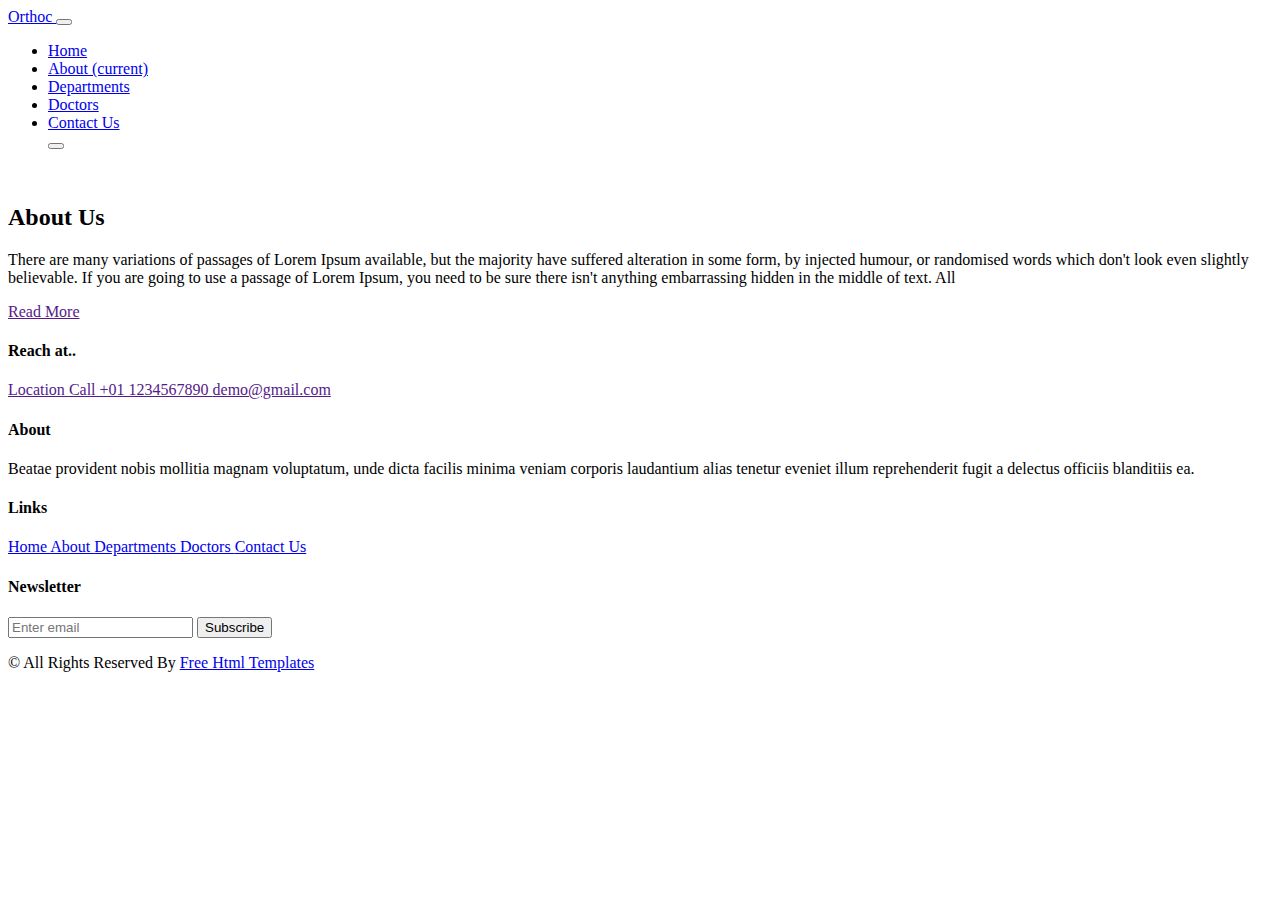
==== templates/about.html @ f8be5e69 "UI BUild" ====
<!DOCTYPE html>
<html>

<head>
  <!-- Basic -->
  <meta charset="utf-8" />
  <meta http-equiv="X-UA-Compatible" content="IE=edge" />
  <!-- Mobile Metas -->
  <meta name="viewport" content="width=device-width, initial-scale=1, shrink-to-fit=no" />
  <!-- Site Metas -->
  <meta name="keywords" content="" />
  <meta name="description" content="" />
  <meta name="author" content="" />
  <link rel="shortcut icon" href="images/favicon.png" type="">

  <title> Orthoc </title>

  <!-- bootstrap core css -->
  <link rel="stylesheet" type="text/css" href="css/bootstrap.css" />

  <!-- fonts style -->
  <link href="https://fonts.googleapis.com/css2?family=Roboto:wght@400;500;700;900&display=swap" rel="stylesheet">

  <!--owl slider stylesheet -->
  <link rel="stylesheet" type="text/css" href="https://cdnjs.cloudflare.com/ajax/libs/OwlCarousel2/2.3.4/assets/owl.carousel.min.css" />

  <!-- font awesome style -->
  <link href="css/font-awesome.min.css" rel="stylesheet" />

  <!-- Custom styles for this template -->
  <link href="css/style.css" rel="stylesheet" />
  <!-- responsive style -->
  <link href="css/responsive.css" rel="stylesheet" />

</head>

<body class="sub_page">

  <div class="hero_area">
    <!-- header section strats -->
    <header class="header_section">
      <div class="container">
        <nav class="navbar navbar-expand-lg custom_nav-container ">
          <a class="navbar-brand" href="index.html">
            <span>
              Orthoc
            </span>
          </a>

          <button class="navbar-toggler" type="button" data-toggle="collapse" data-target="#navbarSupportedContent" aria-controls="navbarSupportedContent" aria-expanded="false" aria-label="Toggle navigation">
            <span class=""> </span>
          </button>

          <div class="collapse navbar-collapse" id="navbarSupportedContent">
            <ul class="navbar-nav">
              <li class="nav-item">
                <a class="nav-link" href="index.html">Home </a>
              </li>
              <li class="nav-item active">
                <a class="nav-link" href="about.html"> About <span class="sr-only">(current)</span> </a>
              </li>
              <li class="nav-item">
                <a class="nav-link" href="departments.html">Departments</a>
              </li>
              <li class="nav-item">
                <a class="nav-link" href="doctors.html">Doctors</a>
              </li>
              <li class="nav-item">
                <a class="nav-link" href="contact.html">Contact Us</a>
              </li>
              <form class="form-inline">
                <button class="btn  my-2 my-sm-0 nav_search-btn" type="submit">
                  <i class="fa fa-search" aria-hidden="true"></i>
                </button>
              </form>
            </ul>
          </div>
        </nav>
      </div>
    </header>
    <!-- end header section -->
  </div>

  <!-- about section -->

  <section class="about_section layout_padding">
    <div class="container  ">
      <div class="row">
        <div class="col-md-6 ">
          <div class="img-box">
            <img src="images/about-img.jpg" alt="">
          </div>
        </div>
        <div class="col-md-6">
          <div class="detail-box">
            <div class="heading_container">
              <h2>
                About <span>Us</span>
              </h2>
            </div>
            <p>
              There are many variations of passages of Lorem Ipsum available, but the majority have suffered alteration
              in some form, by injected humour, or randomised words which don't look even slightly believable. If you
              are going to use a passage of Lorem Ipsum, you need to be sure there isn't anything embarrassing hidden in
              the middle of text. All
            </p>
            <a href="">
              Read More
            </a>
          </div>
        </div>
      </div>
    </div>
  </section>

  <!-- end about section -->

  <!-- footer section -->
  <footer class="footer_section">
    <div class="container">
      <div class="row">
        <div class="col-md-6 col-lg-3 footer_col">
          <div class="footer_contact">
            <h4>
              Reach at..
            </h4>
            <div class="contact_link_box">
              <a href="">
                <i class="fa fa-map-marker" aria-hidden="true"></i>
                <span>
                  Location
                </span>
              </a>
              <a href="">
                <i class="fa fa-phone" aria-hidden="true"></i>
                <span>
                  Call +01 1234567890
                </span>
              </a>
              <a href="">
                <i class="fa fa-envelope" aria-hidden="true"></i>
                <span>
                  demo@gmail.com
                </span>
              </a>
            </div>
          </div>
          <div class="footer_social">
            <a href="">
              <i class="fa fa-facebook" aria-hidden="true"></i>
            </a>
            <a href="">
              <i class="fa fa-twitter" aria-hidden="true"></i>
            </a>
            <a href="">
              <i class="fa fa-linkedin" aria-hidden="true"></i>
            </a>
            <a href="">
              <i class="fa fa-instagram" aria-hidden="true"></i>
            </a>
          </div>
        </div>
        <div class="col-md-6 col-lg-3 footer_col">
          <div class="footer_detail">
            <h4>
              About
            </h4>
            <p>
              Beatae provident nobis mollitia magnam voluptatum, unde dicta facilis minima veniam corporis laudantium alias tenetur eveniet illum reprehenderit fugit a delectus officiis blanditiis ea.
            </p>
          </div>
        </div>
        <div class="col-md-6 col-lg-2 mx-auto footer_col">
          <div class="footer_link_box">
            <h4>
              Links
            </h4>
            <div class="footer_links">
              <a class="" href="index.html">
                Home
              </a>
              <a class="active" href="about.html">
                About
              </a>
              <a class="" href="departments.html">
                Departments
              </a>
              <a class="" href="doctors.html">
                Doctors
              </a>
              <a class="" href="contact.html">
                Contact Us
              </a>
            </div>
          </div>
        </div>
        <div class="col-md-6 col-lg-3 footer_col ">
          <h4>
            Newsletter
          </h4>
          <form action="#">
            <input type="email" placeholder="Enter email" />
            <button type="submit">
              Subscribe
            </button>
          </form>
        </div>
      </div>
      <div class="footer-info">
        <p>
          &copy; <span id="displayYear"></span> All Rights Reserved By
          <a href="https://html.design/">Free Html Templates</a>
        </p>
      </div>
    </div>
  </footer>
  <!-- footer section -->

  <!-- jQery -->
  <script type="text/javascript" src="js/jquery-3.4.1.min.js"></script>
  <!-- popper js -->
  <script src="https://cdn.jsdelivr.net/npm/popper.js@1.16.0/dist/umd/popper.min.js" integrity="sha384-Q6E9RHvbIyZFJoft+2mJbHaEWldlvI9IOYy5n3zV9zzTtmI3UksdQRVvoxMfooAo" crossorigin="anonymous">
  </script>
  <!-- bootstrap js -->
  <script type="text/javascript" src="js/bootstrap.js"></script>
  <!-- owl slider -->
  <script type="text/javascript" src="https://cdnjs.cloudflare.com/ajax/libs/OwlCarousel2/2.3.4/owl.carousel.min.js">
  </script>
  <!-- custom js -->
  <script type="text/javascript" src="js/custom.js"></script>
  <!-- Google Map -->
  <script src="https://maps.googleapis.com/maps/api/js?key=AIzaSyCh39n5U-4IoWpsVGUHWdqB6puEkhRLdmI&callback=myMap">
  </script>
  <!-- End Google Map -->

</body>

</html>
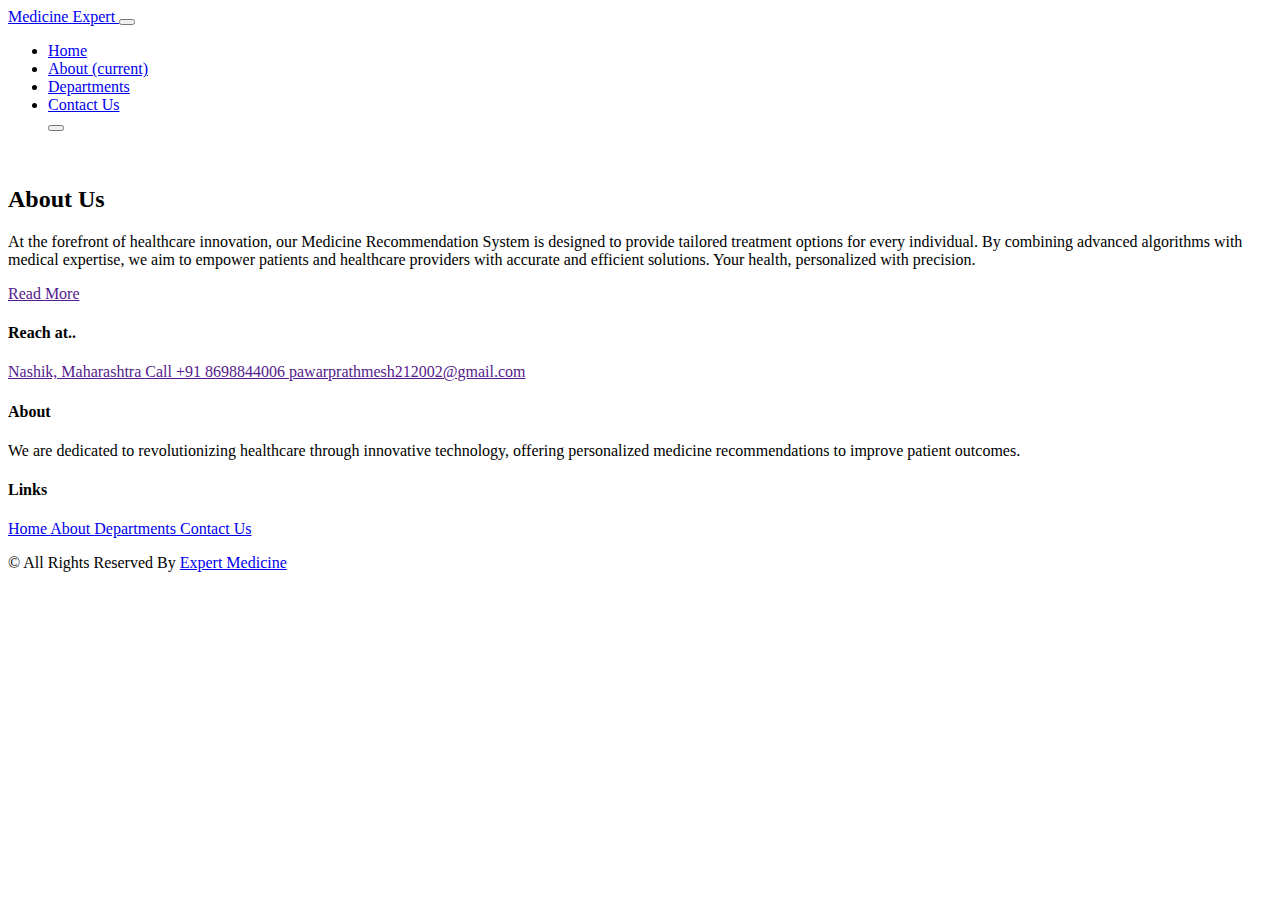
==== commit 30cc945c: "UI BUild" ====
--- a/templates/about.html
+++ b/templates/about.html
@@ -11,12 +11,12 @@
   <meta name="keywords" content="" />
   <meta name="description" content="" />
   <meta name="author" content="" />
-  <link rel="shortcut icon" href="images/favicon.png" type="">
-
-  <title> Orthoc </title>
+  <link rel="shortcut icon" href="./static/logo.png" type="">
+
+  <title>Medicine Prediction</title>
 
   <!-- bootstrap core css -->
-  <link rel="stylesheet" type="text/css" href="css/bootstrap.css" />
+  <link rel="stylesheet" type="text/css" href="./static/bootstrap.css" />
 
   <!-- fonts style -->
   <link href="https://fonts.googleapis.com/css2?family=Roboto:wght@400;500;700;900&display=swap" rel="stylesheet">
@@ -25,12 +25,15 @@
   <link rel="stylesheet" type="text/css" href="https://cdnjs.cloudflare.com/ajax/libs/OwlCarousel2/2.3.4/assets/owl.carousel.min.css" />
 
   <!-- font awesome style -->
-  <link href="css/font-awesome.min.css" rel="stylesheet" />
+  <link href="./static/fonts/font-awesome.min.css" rel="stylesheet" />
+
 
   <!-- Custom styles for this template -->
-  <link href="css/style.css" rel="stylesheet" />
+  <link href="./static/css/style.css" rel="stylesheet" />
+  <link href="./static/css/style.scss" rel="stylesheet" />
+
   <!-- responsive style -->
-  <link href="css/responsive.css" rel="stylesheet" />
+  <link href="./static/responsive.css" rel="stylesheet" />
 
 </head>
 
@@ -41,9 +44,9 @@
     <header class="header_section">
       <div class="container">
         <nav class="navbar navbar-expand-lg custom_nav-container ">
-          <a class="navbar-brand" href="index.html">
+          <a class="navbar-brand" href="/index.html">
             <span>
-              Orthoc
+              Medicine Expert
             </span>
           </a>
 
@@ -54,19 +57,16 @@
           <div class="collapse navbar-collapse" id="navbarSupportedContent">
             <ul class="navbar-nav">
               <li class="nav-item">
-                <a class="nav-link" href="index.html">Home </a>
+                <a class="nav-link" href="/index.html">Home </a>
               </li>
               <li class="nav-item active">
-                <a class="nav-link" href="about.html"> About <span class="sr-only">(current)</span> </a>
+                <a class="nav-link" href="/about.html"> About <span class="sr-only">(current)</span> </a>
               </li>
               <li class="nav-item">
-                <a class="nav-link" href="departments.html">Departments</a>
+                <a class="nav-link" href="/departments.html">Departments</a>
               </li>
               <li class="nav-item">
-                <a class="nav-link" href="doctors.html">Doctors</a>
-              </li>
-              <li class="nav-item">
-                <a class="nav-link" href="contact.html">Contact Us</a>
+                <a class="nav-link" href="/contact.html">Contact Us</a>
               </li>
               <form class="form-inline">
                 <button class="btn  my-2 my-sm-0 nav_search-btn" type="submit">
@@ -88,7 +88,7 @@
       <div class="row">
         <div class="col-md-6 ">
           <div class="img-box">
-            <img src="images/about-img.jpg" alt="">
+            <img src="./static/images/about-img.jpg" alt="">
           </div>
         </div>
         <div class="col-md-6">
@@ -99,10 +99,7 @@
               </h2>
             </div>
             <p>
-              There are many variations of passages of Lorem Ipsum available, but the majority have suffered alteration
-              in some form, by injected humour, or randomised words which don't look even slightly believable. If you
-              are going to use a passage of Lorem Ipsum, you need to be sure there isn't anything embarrassing hidden in
-              the middle of text. All
+              At the forefront of healthcare innovation, our Medicine Recommendation System is designed to provide tailored treatment options for every individual. By combining advanced algorithms with medical expertise, we aim to empower patients and healthcare providers with accurate and efficient solutions. Your health, personalized with precision.
             </p>
             <a href="">
               Read More
@@ -128,19 +125,19 @@
               <a href="">
                 <i class="fa fa-map-marker" aria-hidden="true"></i>
                 <span>
-                  Location
+                  Nashik, Maharashtra 
                 </span>
               </a>
               <a href="">
                 <i class="fa fa-phone" aria-hidden="true"></i>
                 <span>
-                  Call +01 1234567890
+                  Call +91 8698844006
                 </span>
               </a>
               <a href="">
                 <i class="fa fa-envelope" aria-hidden="true"></i>
                 <span>
-                  demo@gmail.com
+                  pawarprathmesh212002@gmail.com
                 </span>
               </a>
             </div>
@@ -166,8 +163,7 @@
               About
             </h4>
             <p>
-              Beatae provident nobis mollitia magnam voluptatum, unde dicta facilis minima veniam corporis laudantium alias tenetur eveniet illum reprehenderit fugit a delectus officiis blanditiis ea.
-            </p>
+              We are dedicated to revolutionizing healthcare through innovative technology, offering personalized medicine recommendations to improve patient outcomes. </p>
           </div>
         </div>
         <div class="col-md-6 col-lg-2 mx-auto footer_col">
@@ -176,40 +172,27 @@
               Links
             </h4>
             <div class="footer_links">
-              <a class="" href="index.html">
+              <a class="active" href="/index.html">
                 Home
               </a>
-              <a class="active" href="about.html">
+              <a class="" href="/about.html">
                 About
               </a>
-              <a class="" href="departments.html">
+              <a class="" href="/departments.html">
                 Departments
               </a>
-              <a class="" href="doctors.html">
-                Doctors
-              </a>
-              <a class="" href="contact.html">
+              <a class="" href="/contact.html">
                 Contact Us
               </a>
             </div>
           </div>
         </div>
-        <div class="col-md-6 col-lg-3 footer_col ">
-          <h4>
-            Newsletter
-          </h4>
-          <form action="#">
-            <input type="email" placeholder="Enter email" />
-            <button type="submit">
-              Subscribe
-            </button>
-          </form>
-        </div>
+    
       </div>
       <div class="footer-info">
         <p>
           &copy; <span id="displayYear"></span> All Rights Reserved By
-          <a href="https://html.design/">Free Html Templates</a>
+          <a href="https://html.design/">Expert Medicine</a>
         </p>
       </div>
     </div>
@@ -217,17 +200,17 @@
   <!-- footer section -->
 
   <!-- jQery -->
-  <script type="text/javascript" src="js/jquery-3.4.1.min.js"></script>
+  <script type="text/javascript" src="./static/js/jquery-3.4.1.min.js"></script>
   <!-- popper js -->
   <script src="https://cdn.jsdelivr.net/npm/popper.js@1.16.0/dist/umd/popper.min.js" integrity="sha384-Q6E9RHvbIyZFJoft+2mJbHaEWldlvI9IOYy5n3zV9zzTtmI3UksdQRVvoxMfooAo" crossorigin="anonymous">
   </script>
   <!-- bootstrap js -->
-  <script type="text/javascript" src="js/bootstrap.js"></script>
+  <script type="text/javascript" src="./static/js/bootstrap.js"></script>
   <!-- owl slider -->
   <script type="text/javascript" src="https://cdnjs.cloudflare.com/ajax/libs/OwlCarousel2/2.3.4/owl.carousel.min.js">
   </script>
   <!-- custom js -->
-  <script type="text/javascript" src="js/custom.js"></script>
+  <script type="text/javascript" src="./static/js/custom.js"></script>
   <!-- Google Map -->
   <script src="https://maps.googleapis.com/maps/api/js?key=AIzaSyCh39n5U-4IoWpsVGUHWdqB6puEkhRLdmI&callback=myMap">
   </script>
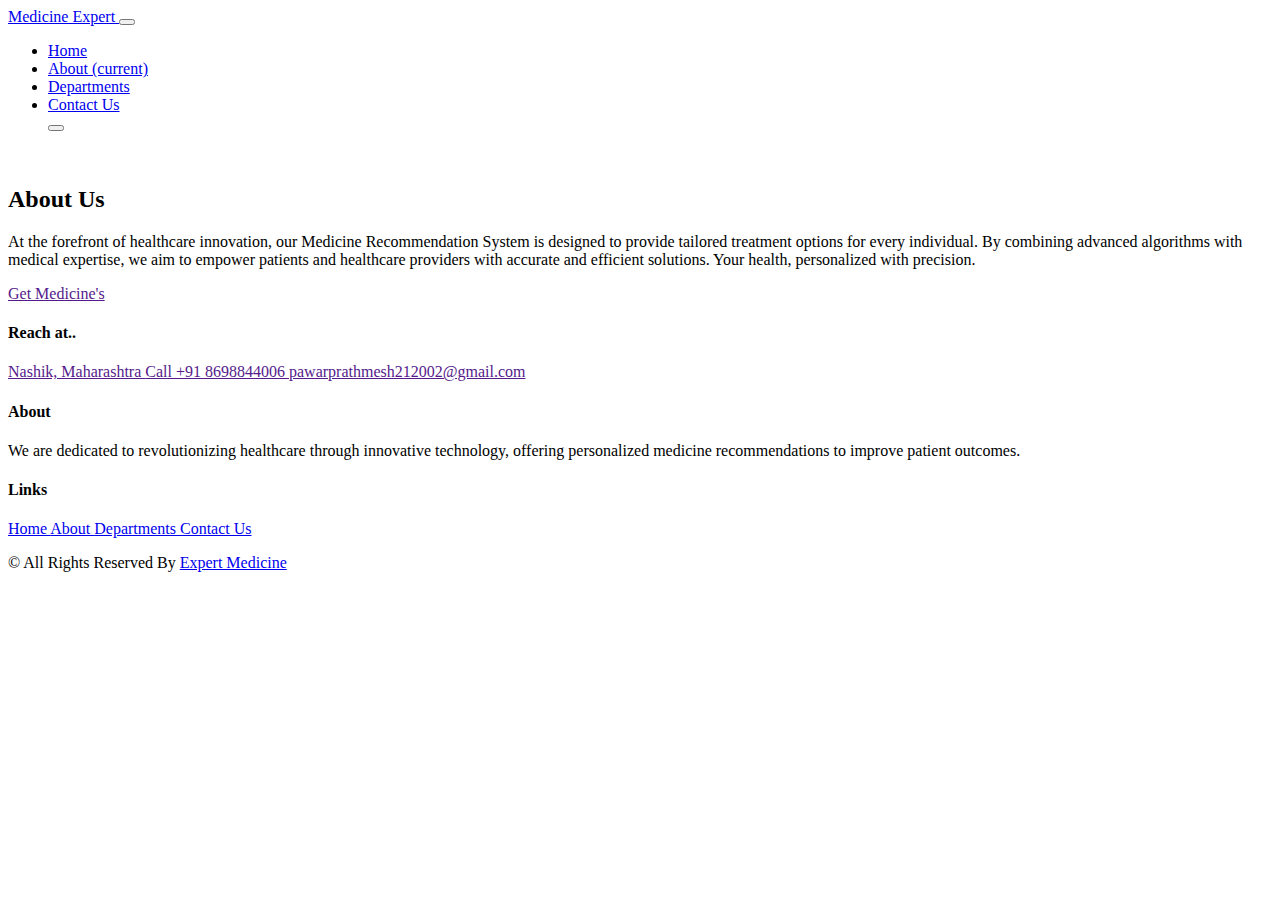
==== commit ceee3587: "UI BUild" ====
--- a/templates/about.html
+++ b/templates/about.html
@@ -29,6 +29,7 @@
 
 
   <!-- Custom styles for this template -->
+  <link href="./static/style.css" rel="stylesheet" />
   <link href="./static/css/style.css" rel="stylesheet" />
   <link href="./static/css/style.scss" rel="stylesheet" />
 
@@ -102,7 +103,7 @@
               At the forefront of healthcare innovation, our Medicine Recommendation System is designed to provide tailored treatment options for every individual. By combining advanced algorithms with medical expertise, we aim to empower patients and healthcare providers with accurate and efficient solutions. Your health, personalized with precision.
             </p>
             <a href="">
-              Read More
+              Get Medicine's
             </a>
           </div>
         </div>
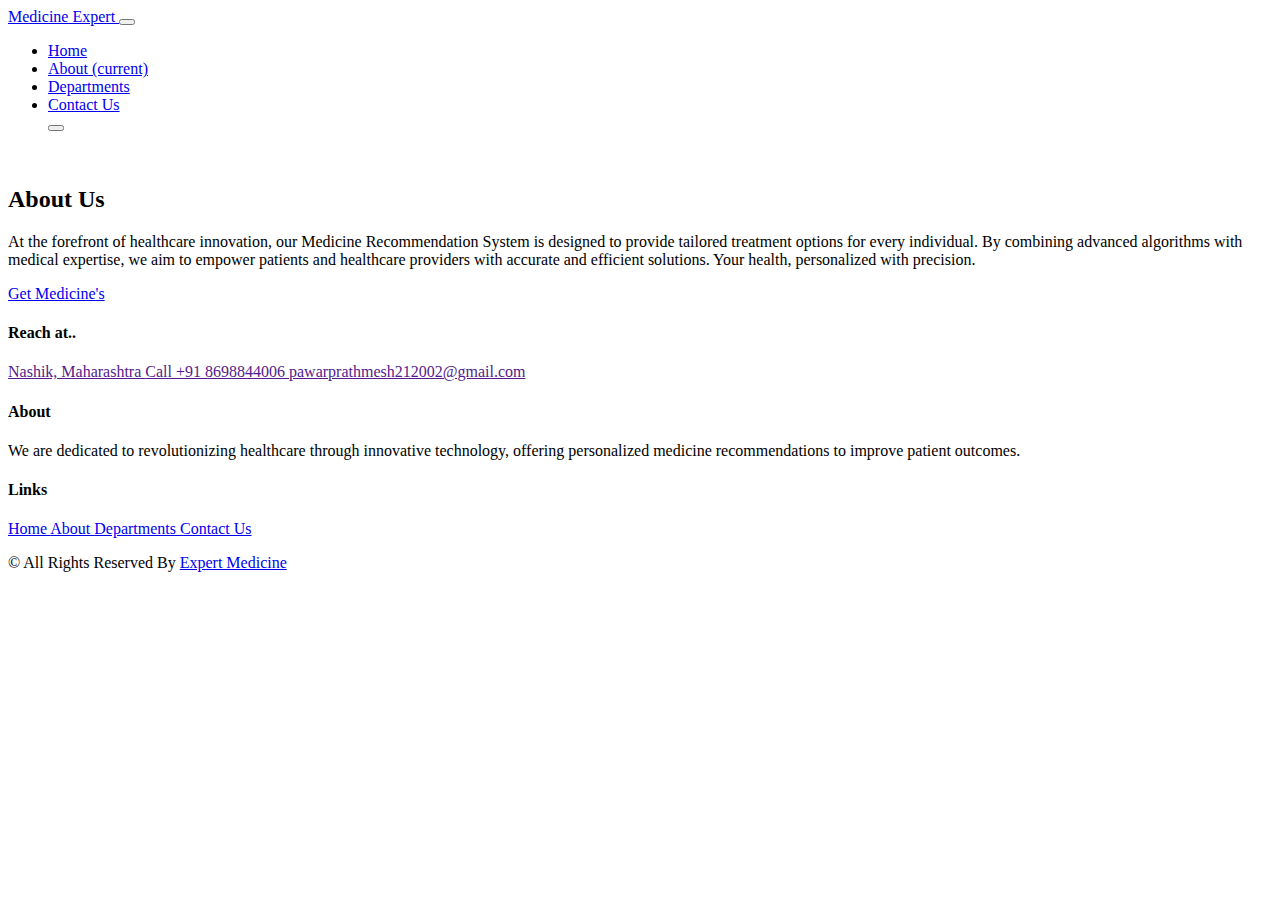
==== commit 6f067be0: "Final Deploy" ====
--- a/templates/about.html
+++ b/templates/about.html
@@ -102,7 +102,7 @@
             <p>
               At the forefront of healthcare innovation, our Medicine Recommendation System is designed to provide tailored treatment options for every individual. By combining advanced algorithms with medical expertise, we aim to empower patients and healthcare providers with accurate and efficient solutions. Your health, personalized with precision.
             </p>
-            <a href="">
+            <a href="/index.html" >
               Get Medicine's
             </a>
           </div>
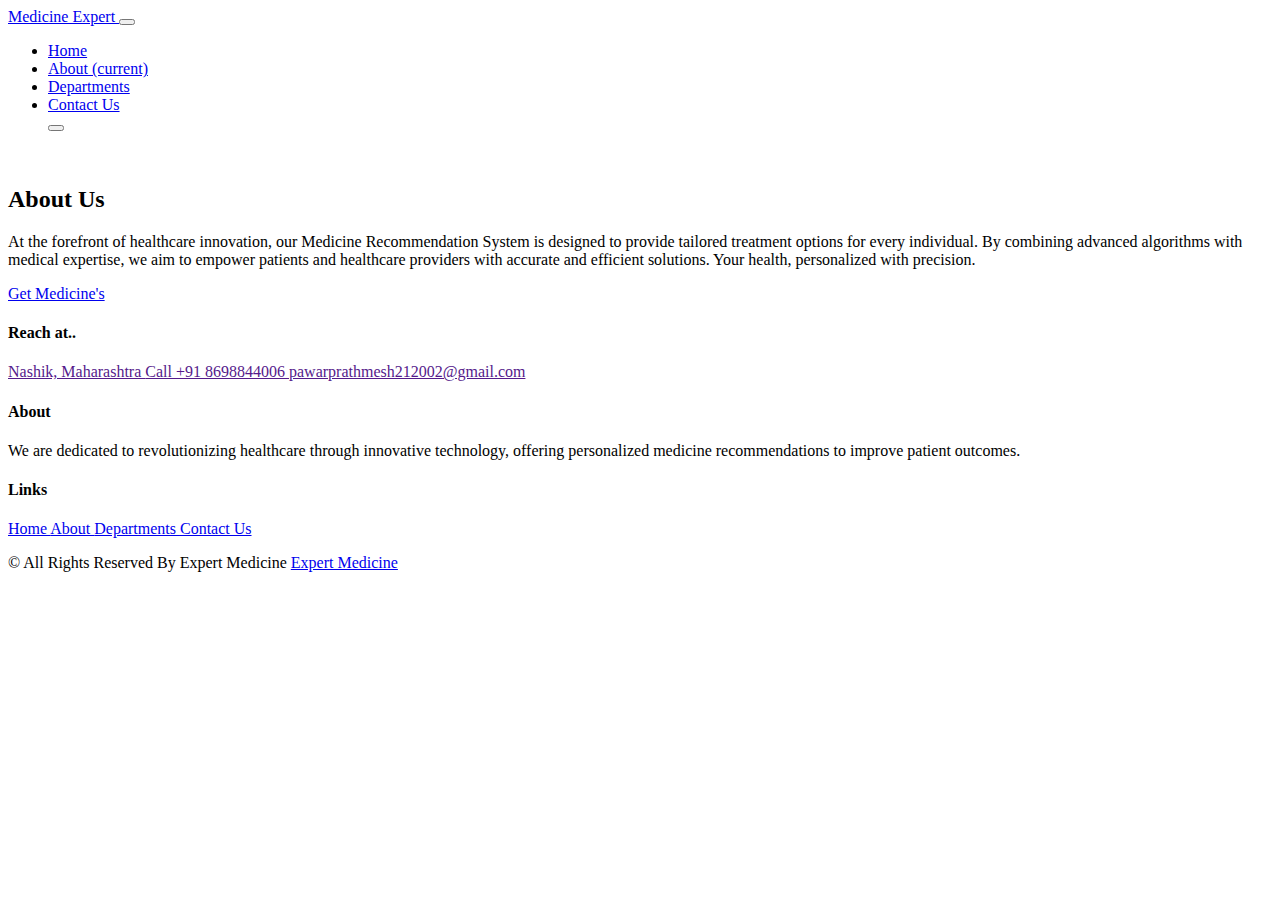
==== commit 692bdb97: "Final Deploy" ====
--- a/templates/about.html
+++ b/templates/about.html
@@ -192,8 +192,7 @@
       </div>
       <div class="footer-info">
         <p>
-          &copy; <span id="displayYear"></span> All Rights Reserved By
-          <a href="https://html.design/">Expert Medicine</a>
+          &copy; <span id="displayYear"></span> All Rights Reserved By Expert Medicine <a href="#">Expert Medicine</a>
         </p>
       </div>
     </div>
